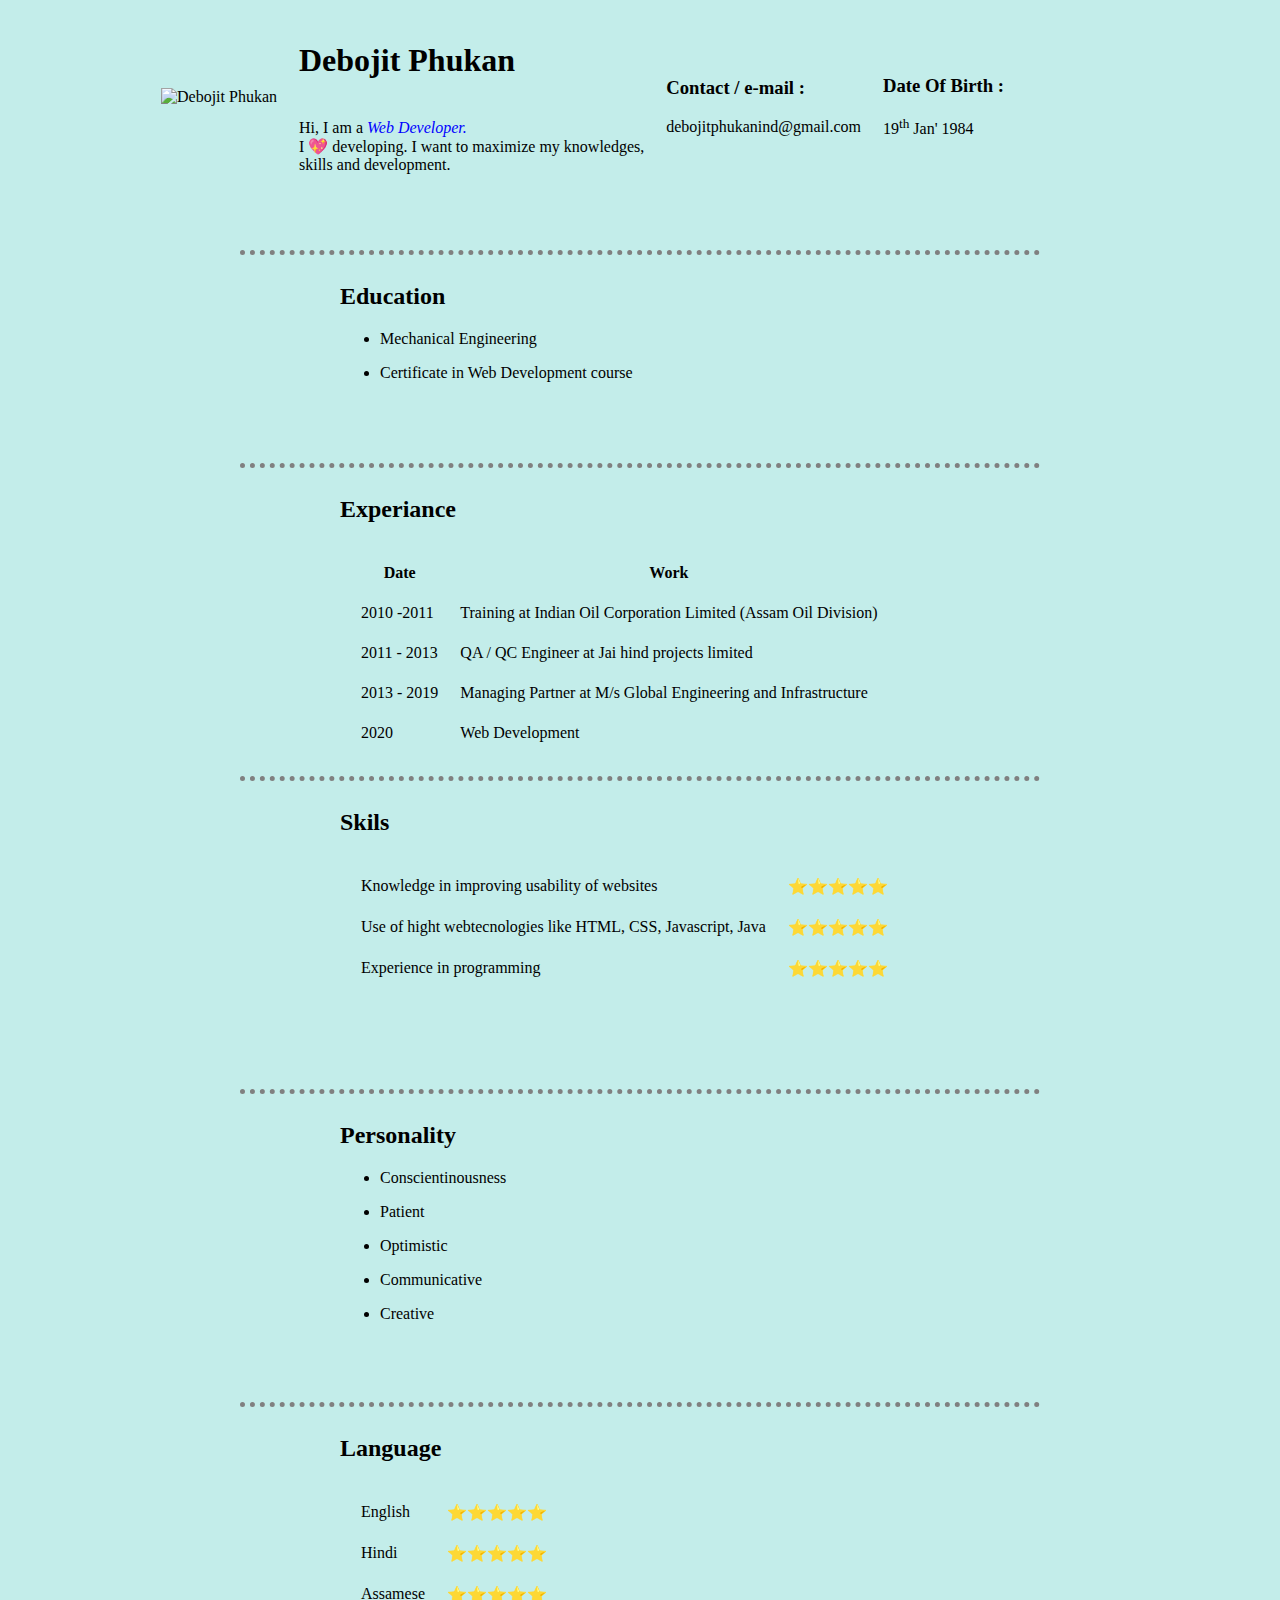
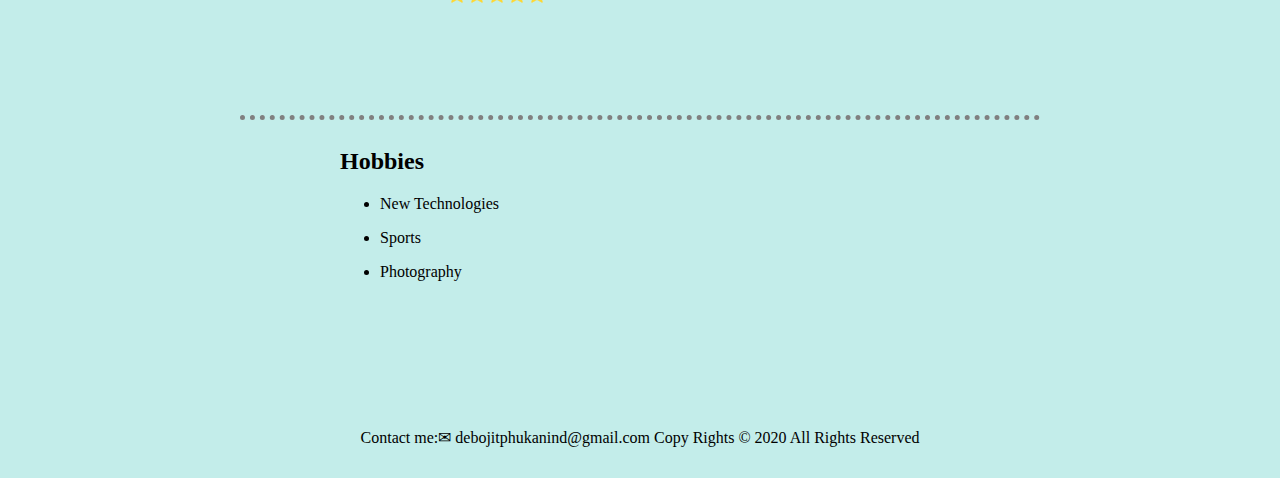
==== index.html @ 69f34cf6 "new" ====
<!DOCTYPE html>
<html lang="en" dir="ltr">
  <head>
    <meta charset="utf-8">
    <title> Debojit Phukan's Personal Site</title>
    <link rel="stylesheet" href="css/style.css">
  </head>
  <body>
      <div class="maincontainer">
        <div class="topcontainer">
          <table cellspacing="20">
              <tr>
              <td ><img src="Images/Debojit Phukan DP.png" alt="Debojit Phukan" width="180px"></td>
              <td>
                <h1>Debojit Phukan </h1><br />
                Hi, I am a <em class="blue"> Web Developer. </em> <br> I 💖 developing. I want to maximize my knowledges,<br /> skills and development.
              </td>
              <td><h3>Contact / e-mail :</h3> <a class="links" target="_blank" rel="noreferrer noopener" href="mailto:debojitphukanind@gmail.com"> debojitphukanind@gmail.com</a></td>
              <td><h3>Date Of Birth :</h3> 19<sup>th</sup> Jan' 1984</td>
            </tr>
          </table>
        </div>
        <hr>
        <div class="midcontainereducation">
          <div class="sidecontainereducation">
          </div>
          <div class="middlecontainereducation">
            <h2 >Education</h2>
            <ul >
                <li><p>Mechanical Engineering</p></li>
                <li><p>Certificate in Web Development course</p></li>
            </ul>
          </div>
          <div class="sidecontainereducation">
          </div>
        </div>
        <hr />
        <div class="midcontainer">
          <div class="sidecontainer">
          </div>
          <div class="middlecontainer">
            <h2 >Experiance</h2>
            <table cellspacing="20">
              <thead>
                <tr>
                  <th>Date</th>
                  <th>Work</th>
                </tr>
              </thead>
              <tbody>
                <tr>
                  <td>2010 -2011</td>
                  <td> Training at Indian Oil Corporation Limited (Assam Oil Division)  </td>
                </tr>
                <tr>
                  <td>2011 - 2013</td>
                  <td> QA / QC Engineer at Jai hind projects limited  </td>
                </tr>
                <tr>
                  <td>2013 - 2019</td>
                  <td> Managing Partner at M/s Global Engineering and Infrastructure  </td>
                </tr>
                <tr>
                  <td>2020</td>
                  <td>Web Development</td>
                </tr>
              </tbody>
            </table>
          </div>
          <div class="sidecontainer">
          </div>
        </div>
        <hr />
        <div class="midcontainer">
          <div class="sidecontainer">
          </div>
          <div class="middlecontainer">
            <h2>Skils</h2>
            <table cellspacing="20">
              <tr><td>Knowledge in improving usability of websites</td>
              <td>⭐⭐⭐⭐⭐</td></tr>
              <tr><td>Use of hight webtecnologies like HTML, CSS, Javascript, Java</td>
              <td>⭐⭐⭐⭐⭐</td></tr>
              <tr><td>Experience in programming</td>
              <td>⭐⭐⭐⭐⭐</td></tr>
            </table>
          </div>
          <div class="sidecontainer">
          </div>
        </div>
        <hr />
        <div class="midcontainer">
          <div class="sidecontainer">
          </div>
          <div class="middlecontainer">
            <h2>Personality</h2>
            <ul>
              <li><p>
                  Conscientinousness</p></li>
              <li><p>Patient</p></li>
              <li><p>Optimistic</p></li>
              <li><p>Communicative</p></li>
              <li><p>Creative</p></ul>
          </div>
          <div class="sidecontainer">
          </div>
        </div>
        <hr />
        <div class="midcontainer">
          <div class="sidecontainer">
          </div>
          <div class="middlecontainer">
            <h2>Language</h2>
            <table cellspacing="20">
              <tr><td>English</td>
              <td>⭐⭐⭐⭐⭐</td></tr>
              <tr><td> Hindi</td>
              <td>⭐⭐⭐⭐⭐</td></tr>
              <tr><td>Assamese</td>
              <td>⭐⭐⭐⭐⭐</td></tr>
            </table>
          </div>
          <div class="sidecontainer">
          </div>
        </div>
        <hr />
        <div class="midcontainer">
          <div class="sidecontainer">
          </div>
          <div class="middlecontainer">
            <h2>Hobbies</h2>
            <ul>
              <li><p>New Technologies</p></li>
              <li><p>Sports</p></li>
              <li><p>Photography</p></li>
            </ul>
          </div>
          <div class="sidecontainer">
          </div>
        </div>
        <div class="footcontainer">
          Contact me:✉<a class="links" target="_blank" rel="noreferrer noopener" href="mailto:debojitphukanind@gmail.com"> debojitphukanind@gmail.com</a> Copy Rights © 2020 All Rights Reserved
        </div>
      </div>
  </body>
</html>
---- css/style.css ----
body{
  background-color:#c3edea;
  margin:0;
}
.maincontainer{
  width:1000px;
  height: auto;
  margin: auto;
  background-color: #c3edea;
}
.topcontainer{
  width:1000px;
  height: 250px;
  background-color: #c3edea;
  float:left;
}
.blue{
  color: blue;
}
.midcontainereducation{
  width:1000px;
  height: 200px;
  background-color: #c3edea;
  float: left;
}
.sidecontainereducation{
  width:200px;
  height: 200px;
  background-color: #c3edea;
  float: left;
}
.middlecontainereducation{
  width:600px;
  height:200px;
  background-color: #c3edea;
  float:left;
}
.midcontainer{
  width:1000px;
  height: 300px;
  background-color: #c3edea;
  float: left;
}

.sidecontainer{
  width:200px;
  height: 300px;
  background-color: #c3edea;
  float: left;
}
.middlecontainer{
  width:600px;
  height:300px;
  background-color: #c3edea;
  float:left;
}
.footcontainer{
  width: 1000px;
  height:50px;
  background-color: #c3edea;
  float: left;
  text-align: center;

}
hr{
  width:80%;
  border-style:dotted none none none;
  border-color: grey;
  border-width: 5px;
}
.links{
  text-decoration: none;
  color:black;
  }
  .links:hover{
    color:blue;
  }
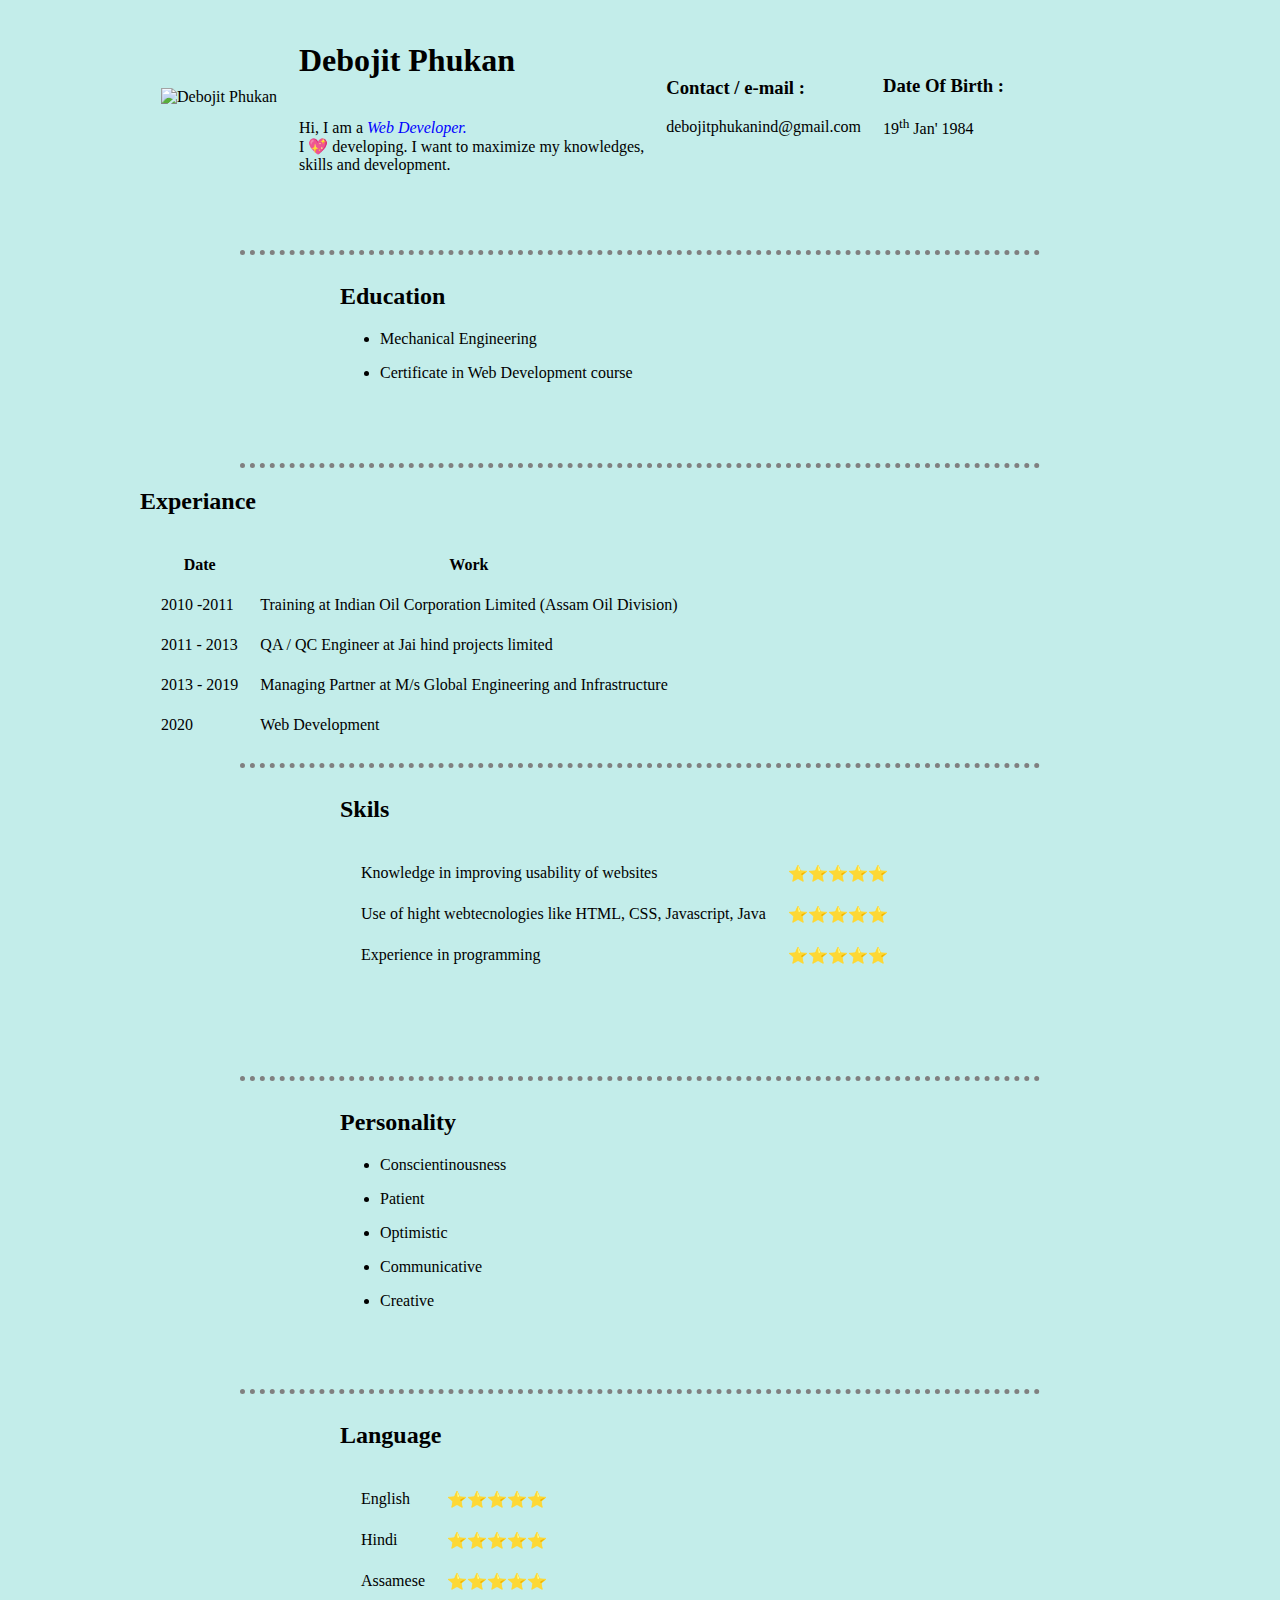
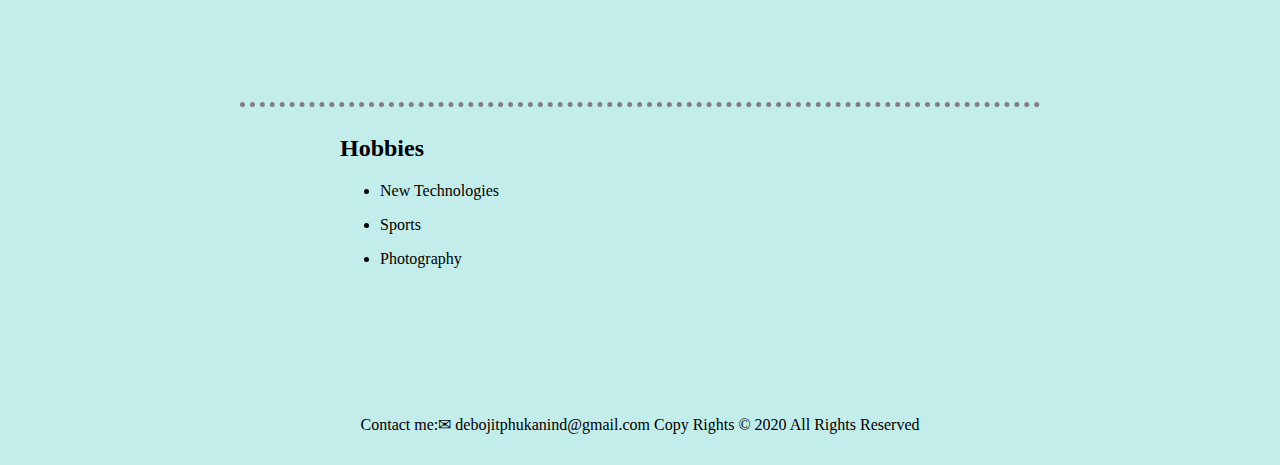
==== commit cb4465e8: "Update index.html" ====
--- a/index.html
+++ b/index.html
@@ -4,6 +4,7 @@
     <meta charset="utf-8">
     <title> Debojit Phukan's Personal Site</title>
     <link rel="stylesheet" href="css/style.css">
+    <link rel="icon" href="Images/favicon.ico">
   </head>
   <body>
       <div class="maincontainer">
@@ -12,7 +13,7 @@
               <tr>
               <td ><img src="Images/Debojit Phukan DP.png" alt="Debojit Phukan" width="180px"></td>
               <td>
-                <h1>Debojit Phukan </h1><br />
+                <h1><a class="links" target="_blank" rel="noreferrer noopener" href="index-home.html">Debojit Phukan </a></h1><br />
                 Hi, I am a <em class="blue"> Web Developer. </em> <br> I 💖 developing. I want to maximize my knowledges,<br /> skills and development.
               </td>
               <td><h3>Contact / e-mail :</h3> <a class="links" target="_blank" rel="noreferrer noopener" href="mailto:debojitphukanind@gmail.com"> debojitphukanind@gmail.com</a></td>
@@ -35,10 +36,10 @@
           </div>
         </div>
         <hr />
-        <div class="midcontainer">
-          <div class="sidecontainer">
+        <div class="midcontainer-experiance">
+          <div class="sidecontainer-experiance">
           </div>
-          <div class="middlecontainer">
+          <div class="middlecontainer-experiance">
             <h2 >Experiance</h2>
             <table cellspacing="20">
               <thead>
@@ -67,7 +68,7 @@
               </tbody>
             </table>
           </div>
-          <div class="sidecontainer">
+          <div class="sidecontainer-experiance">
           </div>
         </div>
         <hr />
